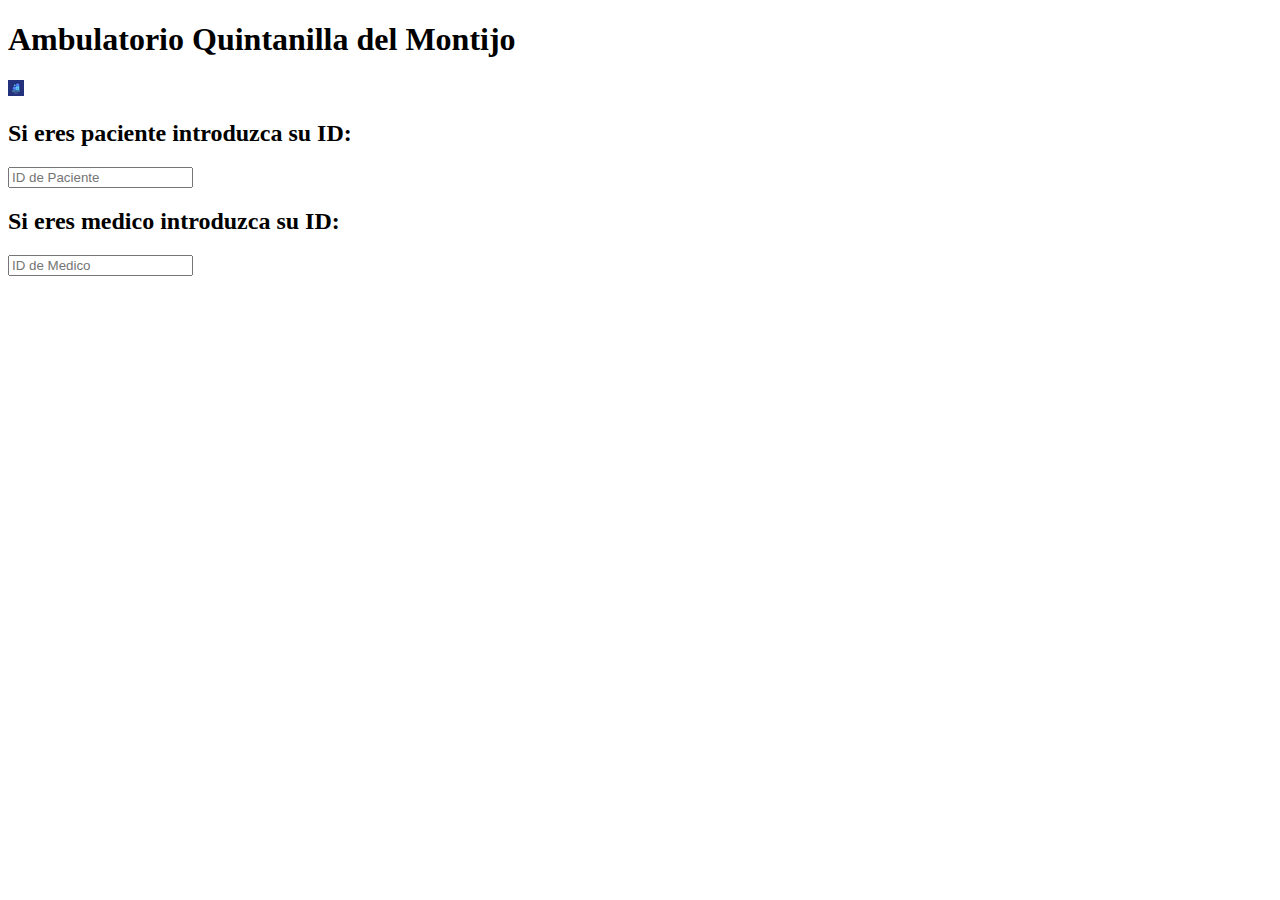
==== index.html @ 5bc58025 "Cambios" ====
<!DOCTYPE html>
<html lang="en">
<head>
    <meta charset="UTF-8">
    <meta name="viewport" content="width=device-width, initial-scale=1.0">
    <title>Ambulatorio</title>
    <link rel="icon" href="/images/ambulatorio.ico" type="image/x-icon">
</head>
<body>
    <h1>Ambulatorio Quintanilla del Montijo</h1>
    <img src="/images/ambulatorio.ico" alt="Logo del ambulatorio">
    <h2>Si eres paciente introduzca su ID:</h2>
    <form id="formulario" name="formulario" method="post" action="paciente.php">
        <input type="text" placeholder="ID de Paciente" name="id_pac" required><br/>
    </form>
    <h2>Si eres medico introduzca su ID:</h2>
    <form id="formulario" name="formulario" method="post" action="medico.php">
        <input type="text" placeholder="ID de Medico" name="id_med" required><br/>
    </form>
</body>
</html>
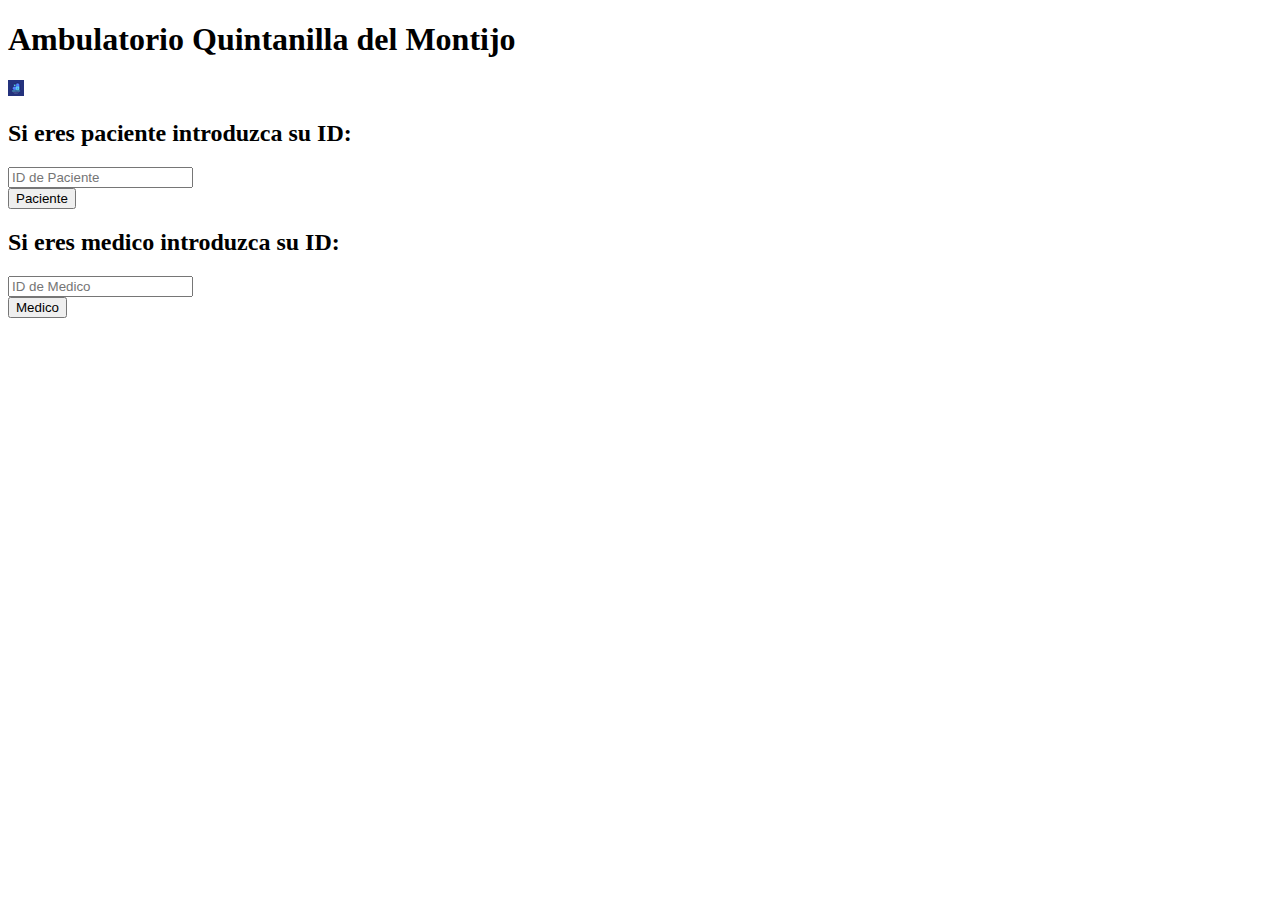
==== commit 3139777c: "Cambios en index" ====
--- a/index.html
+++ b/index.html
@@ -12,10 +12,12 @@
     <h2>Si eres paciente introduzca su ID:</h2>
     <form id="formulario" name="formulario" method="post" action="paciente.php">
         <input type="text" placeholder="ID de Paciente" name="id_pac" required><br/>
+        <input type="submit" value="Paciente">
     </form>
     <h2>Si eres medico introduzca su ID:</h2>
     <form id="formulario" name="formulario" method="post" action="medico.php">
         <input type="text" placeholder="ID de Medico" name="id_med" required><br/>
+        <input type="submit" value="Medico">
     </form>
 </body>
 </html>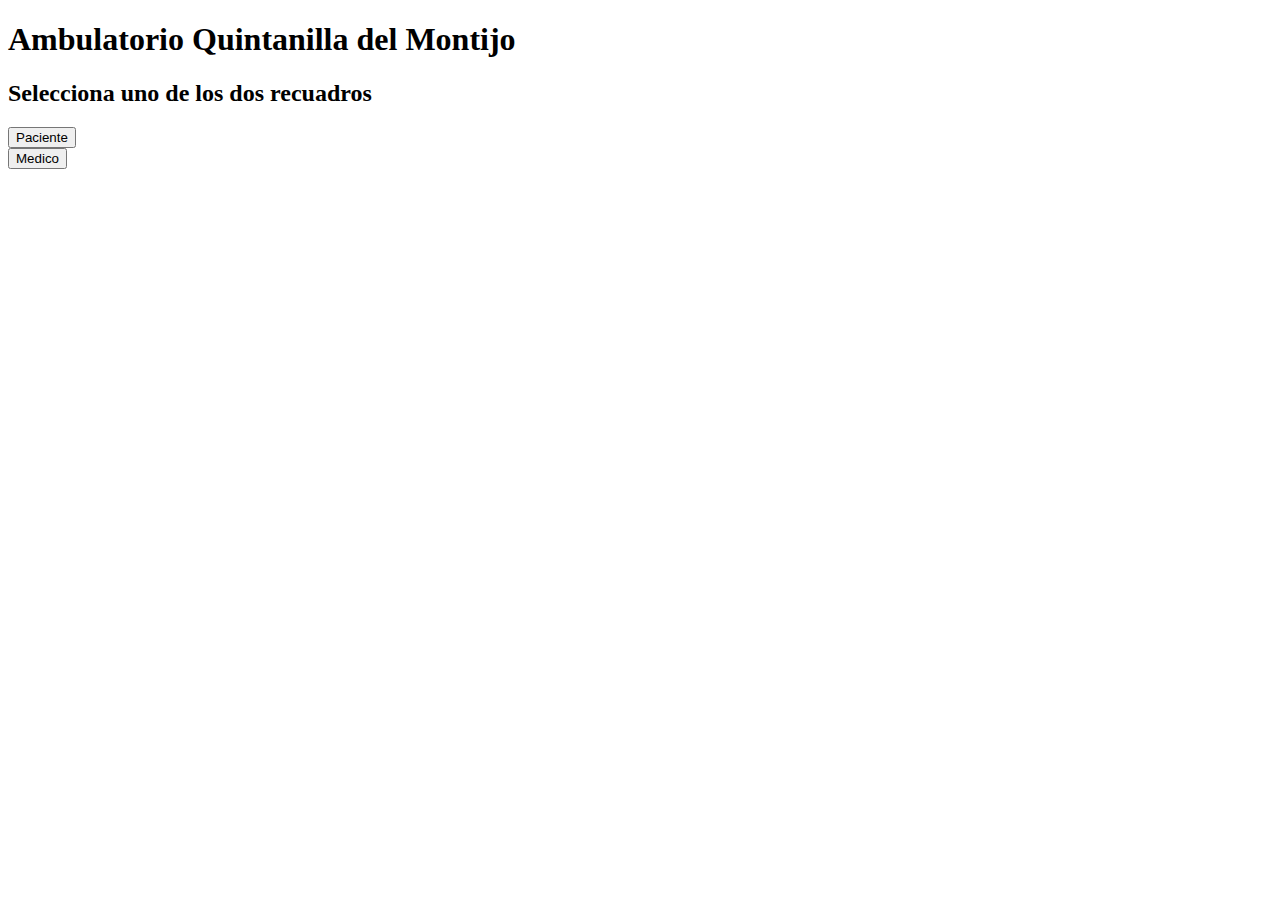
==== commit 37b1ebda: "Cambios realizados en muchas paginas" ====
--- a/index.html
+++ b/index.html
@@ -1,23 +1,15 @@
 <!DOCTYPE html>
 <html lang="en">
-<head>
-    <meta charset="UTF-8">
-    <meta name="viewport" content="width=device-width, initial-scale=1.0">
+  <head>
+    <meta charset="UTF-8" />
+    <meta name="viewport" content="width=device-width, initial-scale=1.0" />
     <title>Ambulatorio</title>
-    <link rel="icon" href="/images/ambulatorio.ico" type="image/x-icon">
-</head>
-<body>
+  </head>
+  <body>
     <h1>Ambulatorio Quintanilla del Montijo</h1>
-    <img src="/images/ambulatorio.ico" alt="Logo del ambulatorio">
-    <h2>Si eres paciente introduzca su ID:</h2>
-    <form id="formulario" name="formulario" method="post" action="paciente.php">
-        <input type="text" placeholder="ID de Paciente" name="id_pac" required><br/>
-        <input type="submit" value="Paciente">
-    </form>
-    <h2>Si eres medico introduzca su ID:</h2>
-    <form id="formulario" name="formulario" method="post" action="medico.php">
-        <input type="text" placeholder="ID de Medico" name="id_med" required><br/>
-        <input type="submit" value="Medico">
-    </form>
-</body>
-</html>+    <h2>Selecciona uno de los dos recuadros</h2>
+    <button onclick="redirigirAPaciente()">Paciente</button><br />
+    <button onclick="redirigirAMedico()">Medico</button>
+    <script src="index.js"></script>
+  </body>
+</html>
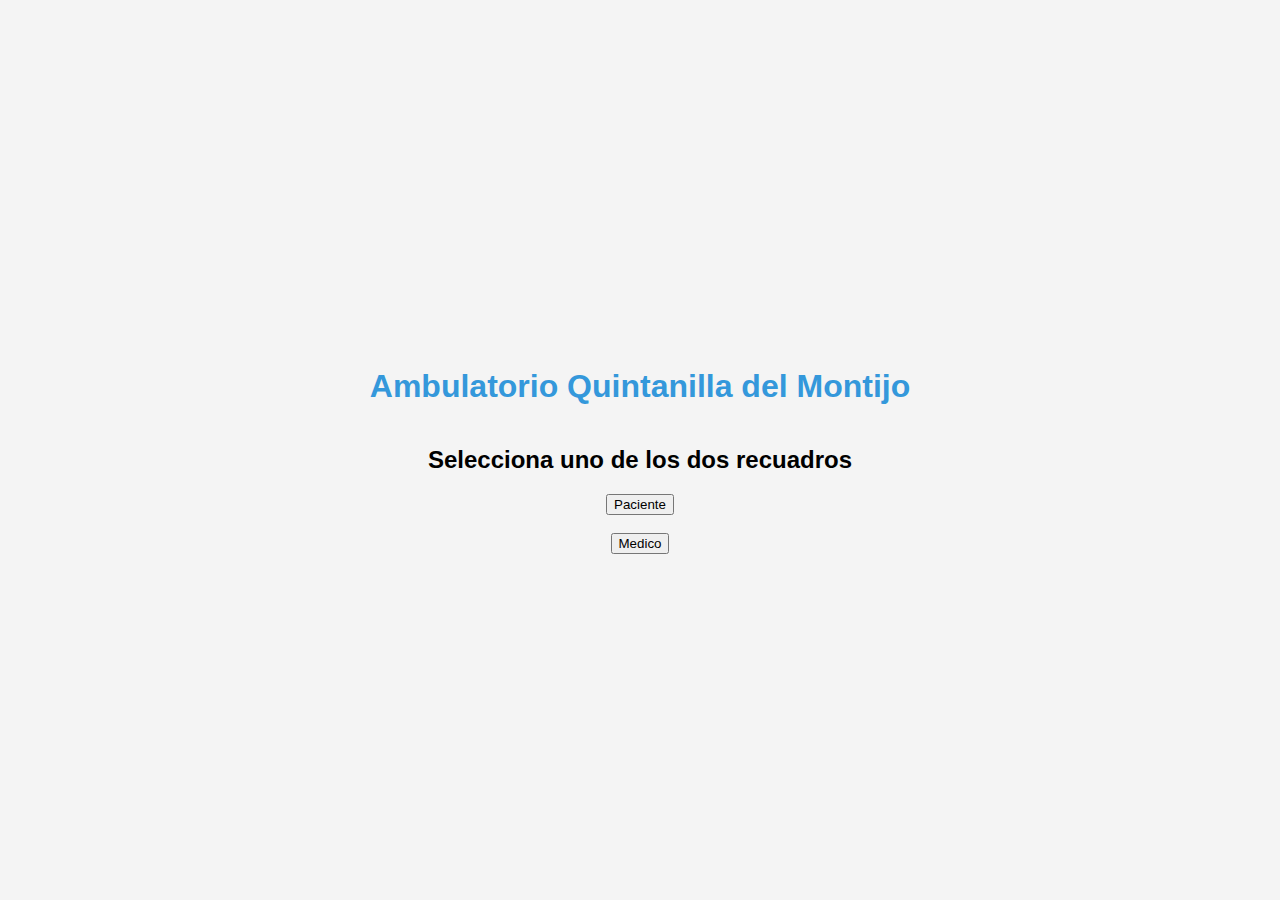
==== commit fbdd346d: "Muchos pero muchos cambios" ====
--- a/index.html
+++ b/index.html
@@ -3,6 +3,7 @@
   <head>
     <meta charset="UTF-8" />
     <meta name="viewport" content="width=device-width, initial-scale=1.0" />
+    <link rel="stylesheet" type="text/css" href="style.css" />
     <title>Ambulatorio</title>
   </head>
   <body>
--- a/style.css
+++ b/style.css
@@ -0,0 +1,67 @@
+body {
+    font-family: 'Arial', sans-serif;
+    background-color: #f4f4f4;
+    margin: 0;
+    padding: 0;
+    display: flex;
+    flex-direction: column;
+    align-items: center;
+    justify-content: center;
+    height: 100vh;
+}
+
+h1 {
+    color: #3498db;
+}
+
+.section {
+    margin-bottom: 30px;
+}
+
+.subsection {
+    margin-top: 10px;
+}
+
+table {
+    width: 100%;
+    border-collapse: collapse;
+    margin-top: 10px;
+}
+
+table,
+th,
+td {
+    border: 1px solid #ddd;
+}
+
+th,
+td {
+    padding: 12px;
+    text-align: left;
+}
+
+th {
+    background-color: #3498db;
+    color: white;
+}
+
+.button {
+    background-color: #3498db;
+    color: white;
+    padding: 10px 20px;
+    text-decoration: none;
+    display: inline-block;
+    border-radius: 5px;
+    margin-top: 10px;
+    cursor: pointer;
+}
+
+button:hover {
+    background-color: #2980b9;
+}
+
+.textarea {
+    width: 100%;
+    padding: 10px;
+    margin-top: 10px;
+}